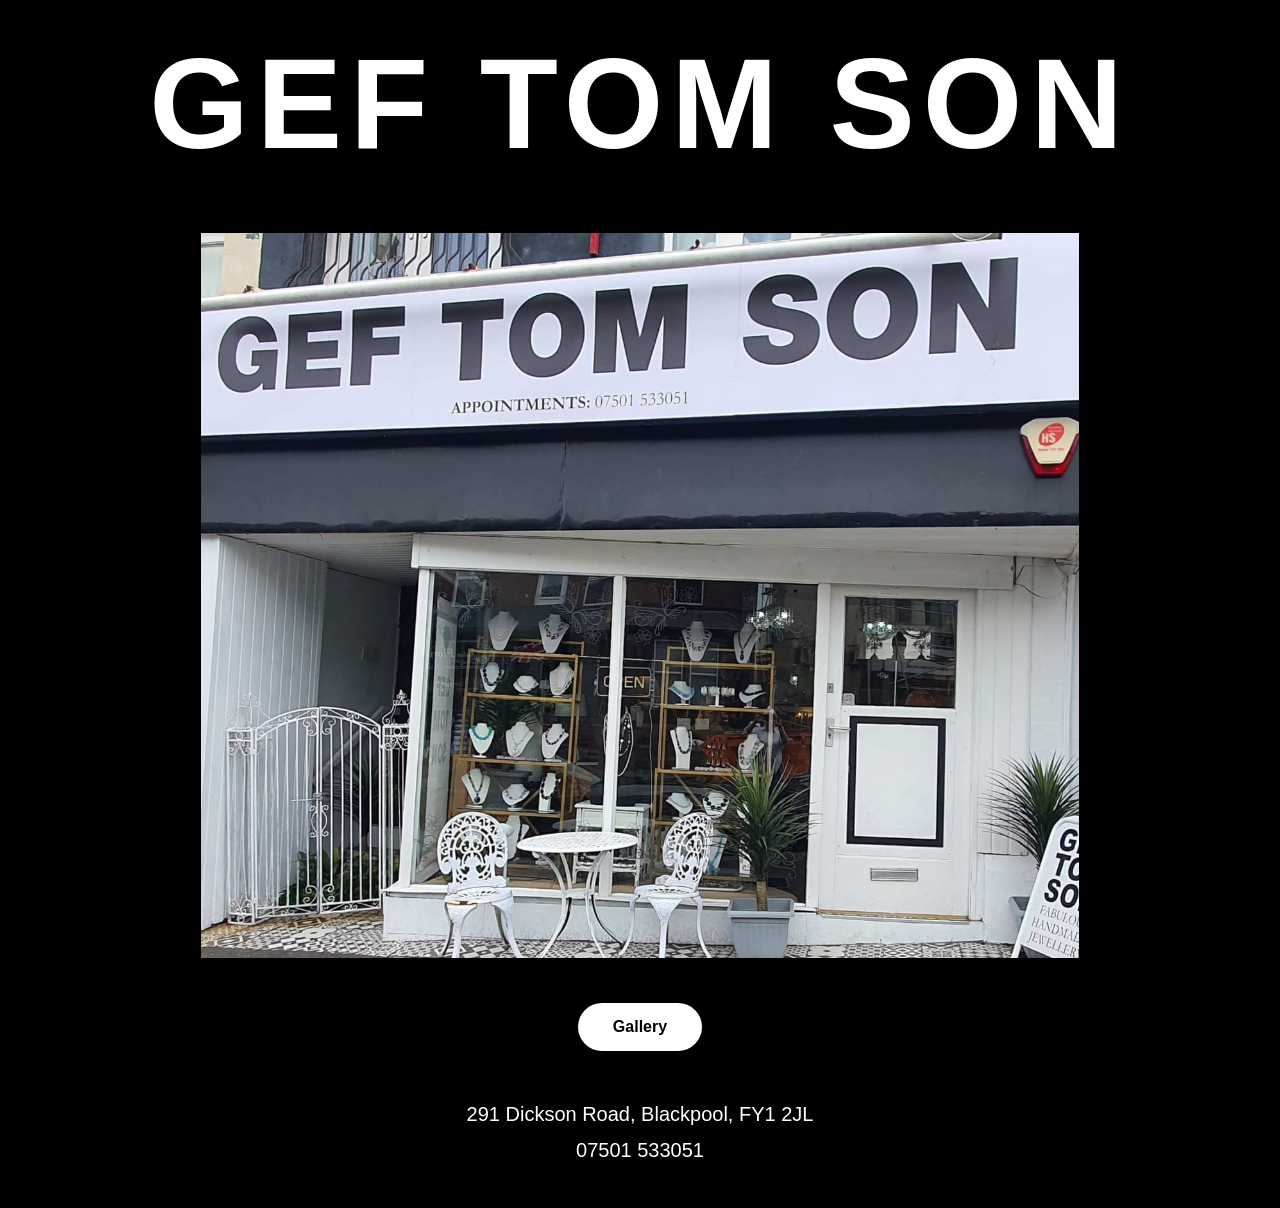
==== index.html @ 4cab82b5 "Add files via upload" ====
<!DOCTYPE html>
<html lang="en">
<head>
    <meta charset="UTF-8">
    <meta name="viewport" content="width=device-width, initial-scale=1.0">
    <title>GEF TOM SON</title>
    <link rel="stylesheet" href="style.css">
</head>
<body>

    <div class="landing-container">
        <h1>GEF TOM SON</h1>

        <div class="landing-image">
            <img src="Images/Storefront.JPG" alt="Storefront">
        </div>

        <a href="gallery.html" class="gallery-button">Gallery</a>

        <div class="contact-info">
            <p>291 Dickson Road, Blackpool, FY1 2JL</p>
            <p>07501 533051</p>
        </div>
    </div>

</body>
</html>
---- style.css ----
* {
    margin: 0;
    padding: 0;
    box-sizing: border-box;
}

html {
    scroll-behavior: smooth;
}

body {
    min-height: 100vh;
    background: #000;
    color: white;
    font-family: Arial, sans-serif;
}

/* ================
    Landing Page 
===================*/

.landing-container {
    min-height: 100vh;
    width: 100%;
    padding: 40px 20px;
    display: flex;
    flex-direction: column;
    justify-content: center;
    align-items: center;
    gap: 15px;
    text-align: center;
}

.landing-container h1 {
    font-size: clamp(3rem, 10vw, 10rem);
    letter-spacing: clamp(3px, 1vw, 8px);
    margin-bottom: 40px;
    line-height: 1;
}

.landing-image {
    width: 100%;
    max-width: 1600px;
    padding: 10px;
    text-align: center;
}

.landing-image img {
    display: block;
    max-width: 1600px;
    width: 80%;
    height: auto;
    max-height: 725px;
    margin: 0 auto;
    object-fit: contain;
}

.gallery-button {
    display: inline-block;
    padding: 15px 35px;
    background: white;
    color: black;
    text-decoration: none;
    border-radius: 30px;
    font-weight: bold;
    transition: 0.3s;
    margin-top: 20px;
    transition:
        background 0.3s ease,
        transform 0.3s ease;
}

.gallery-button:hover {
    background: #ddd;
    transform: traslatey(-2Ppx);
}

.gallery-button:focus-visible {
    outline: 3px solid white;
    outline-offset: 4px;
}

.contact-info {
    margin-top: 30px;
    line-height: 1.8;
    font-size: 20px;
}

/* =================
    Gallery Page 
=================== */

.gallery-title {
    display: block;
    width: fit-content;
    margin: 0 auto;
    padding: 30px, 20px;
    font-weight: bold;
    font-size: clamp(2rem, 6vw, 3.5rem);
    text-align: center;
    color: white;
    text-decoration: none;
    letter-spacing: 3px;
    margin-top: 20px;
}

.gallery-title:hover {
    color: #ccc;
}

.gallery-grid {
    width: 100%;
    max-width: 1400px;
    margin: 0 auto;
    padding: 20px;
    display: grid;
    grid-template-columns: repeat(3, minmax(0, 1fr));
    gap: 30px;
}

.item {
    min-width: 0;
    overflow: hidden;
    background: #111;
    border: 1px solid #333;
    padding: 15px;
    text-align: center;
}

.item img {
    display: block;
    width: 100%;
    height: 450px;
    object-fit: cover;
}

.item h3 {
    margin-top: 15px;
    font-size: 1.4rem;
    line-height: 1.4;
}

.item p {
    margin-top: 10px;
    color: #ccc;
}

/* =========================
   Tablet
========================= */

@media (max-width: 900px) {
    .landing-container {
        justify-content: flex-start;
        padding-top: 60px;
    }

    .landing-container h1 {
        margin-bottom: 20px;
    }

    .landing-image img {
        width: 90%;
    }

    .gallery-grid {
        grid-template-columns: repeat(2, minmax(0, 1fr));
        gap: 20px;
    }

    .item img {
        height: 400px;
    }
}

/* =========================
   Mobile
========================= */

@media (max-width: 600px) {
    .landing-container {
        min-height: 100svh;
        padding: 40px 15px;
        gap: 15px;
    }

    .landing-container h1 {
        font-size: clamp(2.5rem, 15vw, 4rem);
        letter-spacing: 3px;
        margin-bottom: 15px;
    }

    .landing-image {
        padding: 0;
    }

    .landing-image img {
        width: 100%;
        max-height: none;
    }

    .gallery-button {
        width: 100%;
        max-width: 280px;
        padding: 14px 25px;
    }

    .contact-info {
        margin-top: 15px;
        font-size: 16px;
    }

    .gallery-title {
        padding: 25px 15px;
        font-size: 2.2rem;
        letter-spacing: 2px;
    }

    .gallery-grid {
        grid-template-columns: 1fr;
        padding: 15px;
        gap: 20px;
    }

    .item {
        padding: 10px;
    }

        .item img {
        height: auto;
        max-height: 550px;
        object-fit: contain;
    }

    .item h3 {
        font-size: 1.2rem;
    }
}
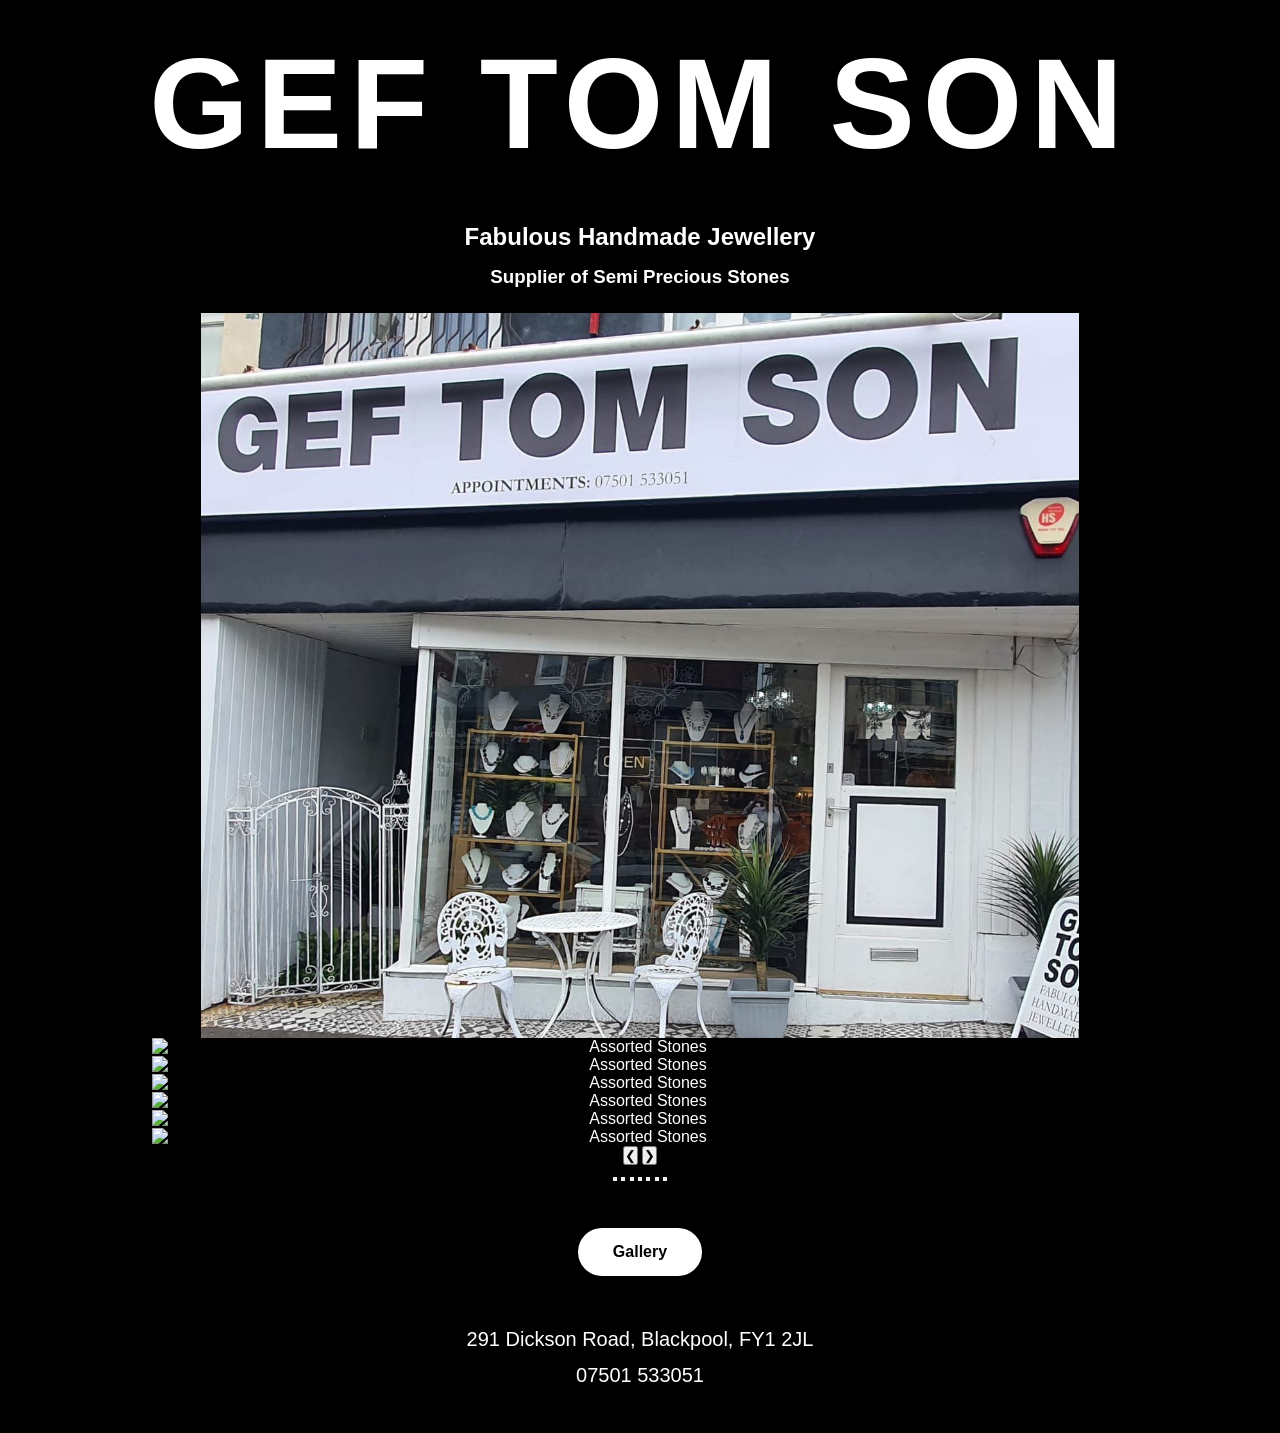
==== commit fa6f8df8: "Update index.html Updated Index to contain a carousel on the landing page, automatically scrolling b" ====
--- a/index.html
+++ b/index.html
@@ -3,25 +3,147 @@
 <head>
     <meta charset="UTF-8">
     <meta name="viewport" content="width=device-width, initial-scale=1.0">
+
     <title>GEF TOM SON</title>
+
     <link rel="stylesheet" href="style.css">
 </head>
+
 <body>
 
     <div class="landing-container">
+
         <h1>GEF TOM SON</h1>
+        <h2>Fabulous Handmade Jewellery</h2>
+        <h3>Supplier of Semi Precious Stones</h3>
 
-        <div class="landing-image">
-            <img src="Images/Storefront.JPG" alt="Storefront">
+        <div class="landing-image carousel">
+
+            <div class="carousel-slide active">
+                <img
+                    src="Images/Storefront.JPG"
+                    alt="GEF TOM SON storefront"
+                >
+            </div>
+
+            <div class="carousel-slide">
+                <img
+                    src="Images/Blue.HEIC"
+                    alt="Assorted Stones"
+                >
+            </div>
+
+            <div class="carousel-slide">
+                <img
+                    src="Images/Orange.HEIC"
+                    alt="Assorted Stones"
+                >
+            </div>
+
+            <div class="carousel-slide">
+                <img
+                    src="Images/Pink.HEIC"
+                    alt="Assorted Stones"
+                >
+            </div>
+
+            <div class="carousel-slide">
+                <img
+                    src="Images/Green.HEIC"
+                    alt="Assorted Stones"
+                >
+            </div>
+
+            <div class="carousel-slide">
+                <img
+                    src="Images/White.HEIC"
+                    alt="Assorted Stones"
+                >
+            </div>
+
+            <div class="carousel-slide">
+                <img
+                    src="Images/Hands.HEIC"
+                    alt="Assorted Stones"
+                >
+            </div>
+
+            <button
+                class="carousel-arrow carousel-arrow-left"
+                type="button"
+                aria-label="Previous image"
+            >
+                &#10094;
+            </button>
+
+            <button
+                class="carousel-arrow carousel-arrow-right"
+                type="button"
+                aria-label="Next image"
+            >
+                &#10095;
+            </button>
+
+            <div class="carousel-dots">
+
+                <button
+                    class="carousel-dot active"
+                    type="button"
+                    aria-label="Show image 1"
+                ></button>
+
+                <button
+                    class="carousel-dot"
+                    type="button"
+                    aria-label="Show image 2"
+                ></button>
+
+                <button
+                    class="carousel-dot"
+                    type="button"
+                    aria-label="Show image 3"
+                ></button>
+
+                <button
+                    class="carousel-dot"
+                    type="button"
+                    aria-label="Show image 4"
+                ></button>
+
+                <button
+                    class="carousel-dot"
+                    type="button"
+                    aria-label="Show image 5"
+                ></button>
+
+                <button
+                    class="carousel-dot"
+                    type="button"
+                    aria-label="Show image 6"
+                ></button>
+
+                <button
+                    class="carousel-dot"
+                    type="button"
+                    aria-label="Show image 7"
+                ></button>
+
+            </div>
+
         </div>
 
-        <a href="gallery.html" class="gallery-button">Gallery</a>
+        <a href="gallery.html" class="gallery-button">
+            Gallery
+        </a>
 
         <div class="contact-info">
             <p>291 Dickson Road, Blackpool, FY1 2JL</p>
             <p>07501 533051</p>
         </div>
+
     </div>
 
+    <script src="script.js"></script>
+
 </body>
-</html>+</html>
--- a/style.css
+++ b/style.css
@@ -145,6 +145,12 @@
     color: #ccc;
 }
 
+.return-home {
+    display: flex;
+    justify-content: center;
+    margin: 40px 0 60px;
+}
+
 /* =========================
    Tablet
 ========================= */
@@ -235,4 +241,4 @@
     .item h3 {
         font-size: 1.2rem;
     }
-}+}
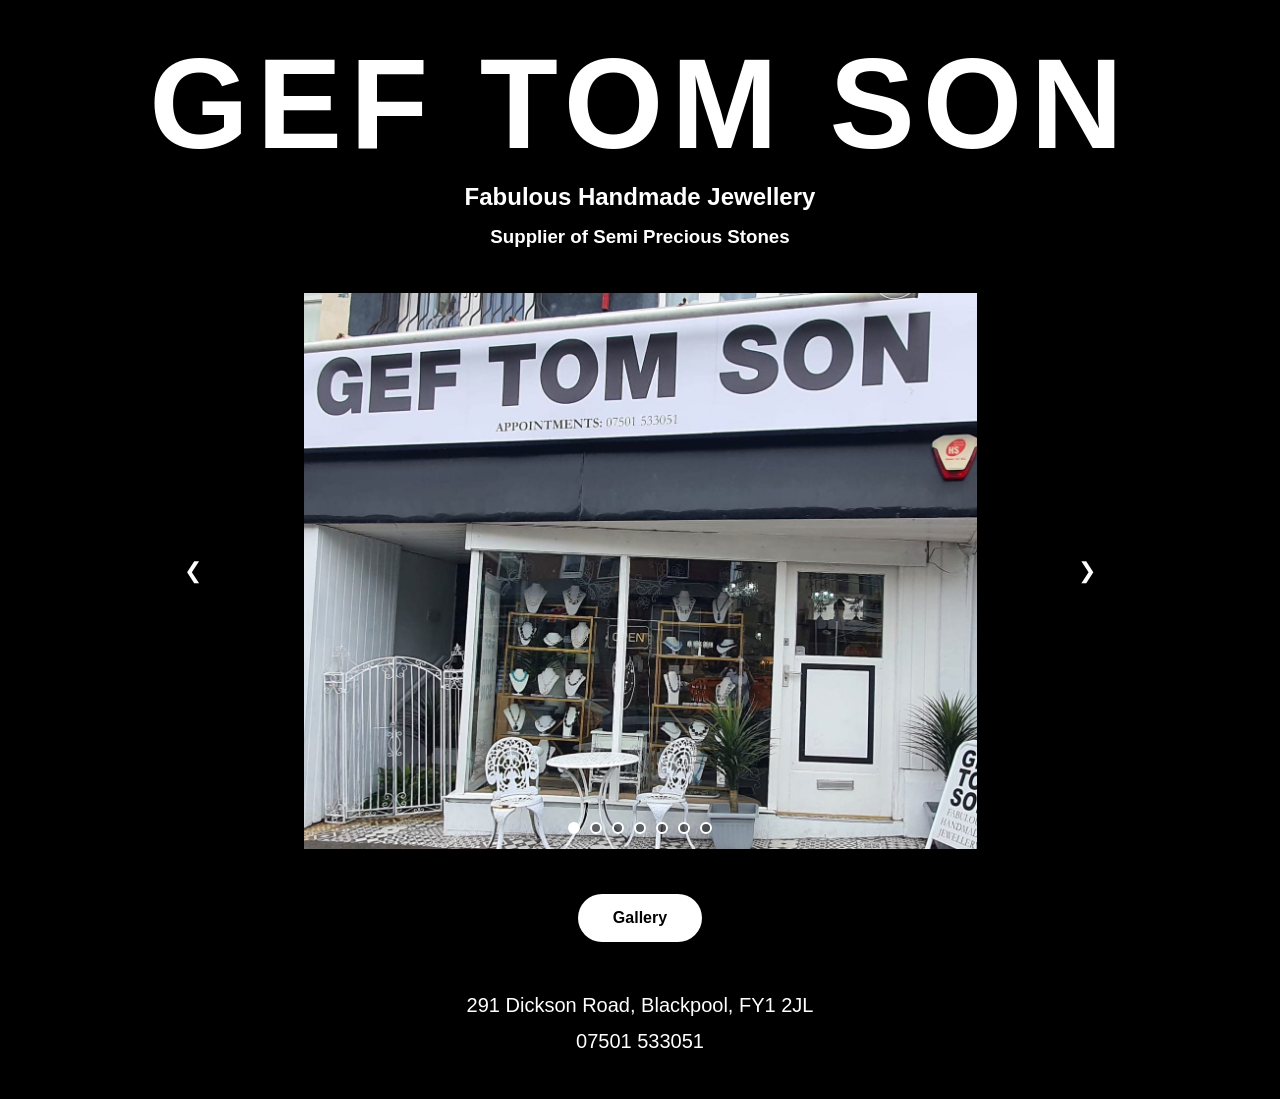
==== commit 3e7690e9: "Update index.html added SEO information" ====
--- a/index.html
+++ b/index.html
@@ -4,7 +4,19 @@
     <meta charset="UTF-8">
     <meta name="viewport" content="width=device-width, initial-scale=1.0">
 
-    <title>GEF TOM SON</title>
+    <meta name="description" content="Browse fabulous handmade jewellery, made of the finest semi precious stones. Gifts and unique items at GefTomSon in Blackpool. Visit us at 291 Dickson Road.">
+
+<meta name="keywords" content="Fabulous Handmade Jewllery Blackpool, Blackpool, GefTomSon, Jewellery, Handmade, Blackpool shop, Semi Precious Stones">
+
+<meta name="author" content="GefTomSon">
+
+<meta name="robots" content="index, follow">
+
+<meta property="og:title" content="GefTomSon">
+<meta property="og:description" content="Fabulous handmade Jewellery in Blackpool.">
+<meta property="og:image" content="https://geftomson.co.uk/images/storefront.jpg">
+<meta property="og:url" content="https://geftomson.co.uk">
+<meta property="og:type" content="website">
 
     <link rel="stylesheet" href="style.css">
 </head>
--- a/style.css
+++ b/style.css
@@ -34,25 +34,122 @@
 .landing-container h1 {
     font-size: clamp(3rem, 10vw, 10rem);
     letter-spacing: clamp(3px, 1vw, 8px);
-    margin-bottom: 40px;
+    margin-bottom: 0px;
     line-height: 1;
 }
 
+.landing-container h3 {
+    margin-bottom: 20px;
+}
+
 .landing-image {
-    width: 100%;
+    position: relative;
+    width: 80%;
     max-width: 1600px;
+    height: min(725px, 45vw);
+    min-height: 350px;
     padding: 10px;
+    overflow: hidden;
     text-align: center;
 }
 
-.landing-image img {
+.carousel-slide {
+    position: absolute;
+    inset: 10px;
+
+    display: flex;
+    justify-content: center;
+    align-items: center;
+
+    opacity: 0;
+    visibility: hidden;
+
+    transition:
+        opacity 0.6s ease,
+        visibility 0.6s ease;
+}
+
+.carousel-slide.active {
+    opacity: 1;
+    visibility: visible;
+}
+
+.carousel-slide img {
     display: block;
-    max-width: 1600px;
-    width: 80%;
-    height: auto;
-    max-height: 725px;
+    width: 100%;
+    height: 100%;
     margin: 0 auto;
     object-fit: contain;
+}
+
+/* Carousel arrows */
+
+.carousel-arrow {
+    position: absolute;
+    top: 50%;
+    z-index: 5;
+
+    width: 48px;
+    height: 48px;
+
+    border: none;
+    border-radius: 50%;
+
+    background: rgba(0, 0, 0, 0.65);
+    color: white;
+
+    font-size: 22px;
+    cursor: pointer;
+
+    transform: translateY(-50%);
+    transition:
+        background 0.3s ease,
+        color 0.3s ease;
+}
+
+.carousel-arrow:hover {
+    background: white;
+    color: black;
+}
+
+.carousel-arrow-left {
+    left: 25px;
+}
+
+.carousel-arrow-right {
+    right: 25px;
+}
+
+/* Carousel dots */
+
+.carousel-dots {
+    position: absolute;
+    bottom: 25px;
+    left: 50%;
+    z-index: 5;
+
+    display: flex;
+    gap: 10px;
+
+    transform: translateX(-50%);
+}
+
+.carousel-dot {
+    width: 12px;
+    height: 12px;
+
+    padding: 0;
+
+    border: 2px solid white;
+    border-radius: 50%;
+
+    background: rgba(0, 0, 0, 0.5);
+
+    cursor: pointer;
+}
+
+.carousel-dot.active {
+    background: white;
 }
 
 .gallery-button {
@@ -72,7 +169,7 @@
 
 .gallery-button:hover {
     background: #ddd;
-    transform: traslatey(-2Ppx);
+    transform: translateY(-2Ppx);
 }
 
 .gallery-button:focus-visible {
@@ -165,8 +262,9 @@
         margin-bottom: 20px;
     }
 
-    .landing-image img {
-        width: 90%;
+    .landing-image {
+    width: 90%;
+    height: min(600px, 60vw);
     }
 
     .gallery-grid {
@@ -197,13 +295,39 @@
     }
 
     .landing-image {
-        padding: 0;
-    }
-
-    .landing-image img {
-        width: 100%;
-        max-height: none;
-    }
+    width: 100%;
+    height: 65vw;
+    min-height: 240px;
+    max-height: 400px;
+    padding: 0;
+}
+
+.carousel-slide {
+    inset: 0;
+}
+
+.carousel-arrow {
+    width: 40px;
+    height: 40px;
+    font-size: 18px;
+}
+
+.carousel-arrow-left {
+    left: 10px;
+}
+
+.carousel-arrow-right {
+    right: 10px;
+}
+
+.carousel-dots {
+    bottom: 12px;
+}
+
+.carousel-dot {
+    width: 10px;
+    height: 10px;
+}
 
     .gallery-button {
         width: 100%;
